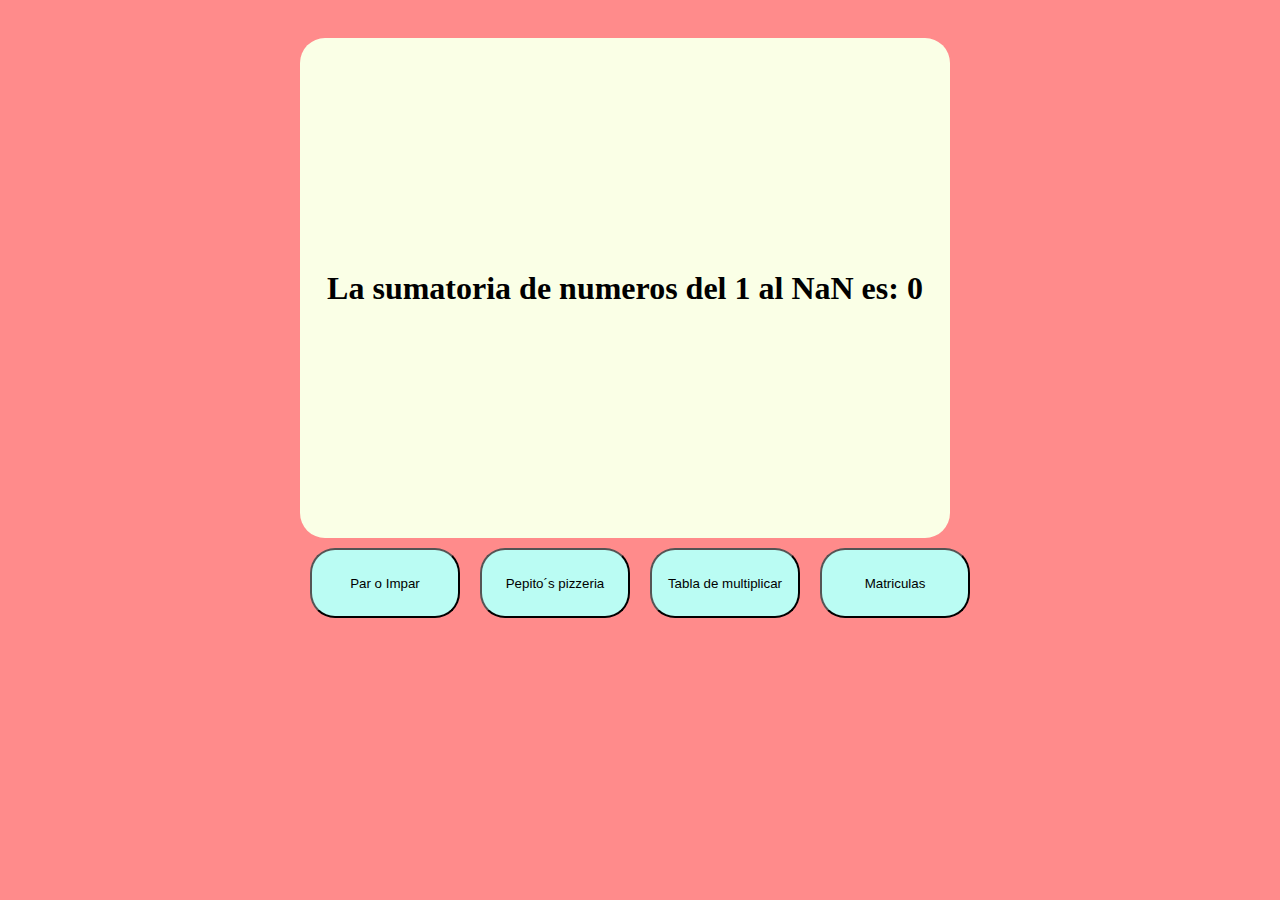
==== taller1.html @ a1753a8a "actualizacion 2" ====
<!DOCTYPE html>
<html lang="en">

<head>
    <meta charset="UTF-8">
    <meta name="viewport" content="width=device-width, initial-scale=1.0">
    <title> Par o Impar</title>
    <link href="https://cdn.jsdelivr.net/npm/bootstrap@5.0.2/dist/css/bootstrap.min.css" rel="stylesheet"
        integrity="sha384-EVSTQN3/azprG1Anm3QDgpJLIm9Nao0Yz1ztcQTwFspd3yD65VohhpuuCOmLASjC" crossorigin="anonymous">
    <script src="https://cdnjs.cloudflare.com/ajax/libs/bootstrap/5.0.1/js/bootstrap.min.js"
        integrity="sha512-EKWWs1ZcA2ZY9lbLISPz8aGR2+L7JVYqBAYTq5AXgBkSjRSuQEGqWx8R1zAX16KdXPaCjOCaKE8MCpU0wcHlHA=="
        crossorigin="anonymous" referrerpolicy="no-referrer"></script>
    <link rel="preconnect" href="https://fonts.googleapis.com">
    <link rel="preconnect" href="https://fonts.gstatic.com" crossorigin>
    <link
        href="https://fonts.googleapis.com/css2?family=Martian+Mono:wght@100..800&family=Poppins:ital,wght@0,100;0,200;0,300;0,400;0,500;0,600;0,700;0,800;0,900;1,100;1,200;1,300;1,400;1,500;1,600;1,700;1,800;1,900&display=swap"
        rel="stylesheet">
    <link rel="stylesheet" href="Assets/CSS/estilos.css">
</head>

<body class="cuadro-principal">
    <div>
        <div class="cuadro-comparativa text-dark px-3">
            <div class=" sumatoria-numeros" id="sumatoria">

            </div>
        </div>
        <div class="cuadro-fondo">
            <button><a href="taller2.html"> Par o Impar </a></button>
            <button><a href="taller3.html"> Pepito´s pizzeria </a></button>
            <button><a href="taller5.html"> Tabla de multiplicar</a></button>
            <button><a href="taller6.html"> Matriculas</a></button>
        </div>
    </div>
    <script>
        function sumatoria() {
            let numero = parseInt(prompt(" Ingresa tu numero"))
            let base = 0
            for (let x = 1; x <= numero; x++) {
                base = base + x
            }
            document.querySelector('#sumatoria').innerHTML = ` 
                <div class="sumatoria-numeros" id="sumatoria">
                    <h1>La sumatoria de numeros del 1 al ${numero} es: ${base}</h1>
                </div>
            </div>`
        }
        sumatoria()
    </script>
</body>

</html>
---- Assets/CSS/estilos.css ----
:root{
/**--color-body: #bafcf3;
--color-fondo: #faffe6;
--color-botones: #ff8b8b;**/
--color-body: #ff8b8b;
--color-fondo: #faffe6; 
--color-botones: #bafcf3; 
}

    .poppins-medium *{
        font-family: "Poppins", sans-serif;
        font-weight: 500;
        font-style: normal;
}

.cuadro-principal{
    display: flex;
    justify-content: center;
    align-items: center;
    background: var(--color-body)
    
}

.cuadro-principal button{
    height: 70px;
    width: 150px;
    margin: 10px;
    background: var(--color-botones);
    border-radius: 25px;

}


.cuadro-comparativa{
    display: flex;
    justify-content: center;
    align-items: center;
    height: 500px;
    width: 650px;
    background:var(--color-fondo);
    margin-top: 30px;
    border-radius: 25px;
}


.logica-impar{
    display: flex;
}

.cuadro-fondo{
    display: flex;
    align-items: center;
    justify-content: center;
}

.cuadro-fondo a{
    text-decoration: none;
    color: black;
}
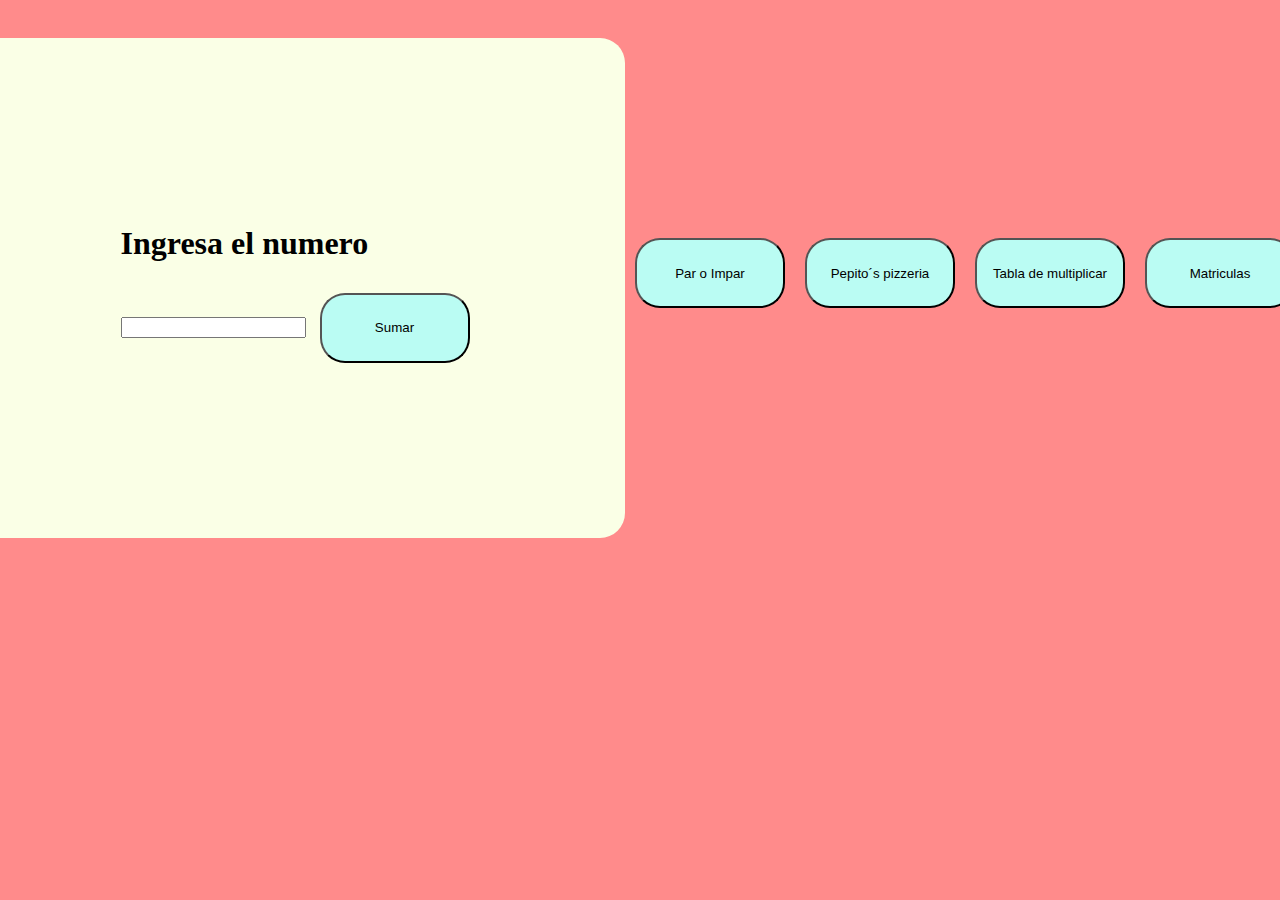
==== commit e6b9aa51: "tercera actualizacion" ====
--- a/taller1.html
+++ b/taller1.html
@@ -4,7 +4,7 @@
 <head>
     <meta charset="UTF-8">
     <meta name="viewport" content="width=device-width, initial-scale=1.0">
-    <title> Par o Impar</title>
+    <title> Sumatoria de numeros </title>
     <link href="https://cdn.jsdelivr.net/npm/bootstrap@5.0.2/dist/css/bootstrap.min.css" rel="stylesheet"
         integrity="sha384-EVSTQN3/azprG1Anm3QDgpJLIm9Nao0Yz1ztcQTwFspd3yD65VohhpuuCOmLASjC" crossorigin="anonymous">
     <script src="https://cdnjs.cloudflare.com/ajax/libs/bootstrap/5.0.1/js/bootstrap.min.js"
@@ -19,13 +19,17 @@
 </head>
 
 <body class="cuadro-principal">
-    <div>
-        <div class="cuadro-comparativa text-dark px-3">
-            <div class=" sumatoria-numeros" id="sumatoria">
-
+    <div class="cuadro-principal d-block">
+        <div>
+            <div class="cuadro-contenedor d-flex text-dark px-3">
+                <form class="d-block" id="formulary1">
+                    <h1 class="px-3"> Ingresa el numero </h1>
+                    <input type="text" id="sumatoriaInput" class="d-block mx-5 ms-4 my-3 w-75">
+                    <button type="submit" id="botobSumatoria" class="d-block mx-5"> Sumar </button>
+                </form>
             </div>
         </div>
-        <div class="cuadro-fondo">
+        <div class="cuadro-fondo d-flex">
             <button><a href="taller2.html"> Par o Impar </a></button>
             <button><a href="taller3.html"> Pepito´s pizzeria </a></button>
             <button><a href="taller5.html"> Tabla de multiplicar</a></button>
@@ -33,19 +37,25 @@
         </div>
     </div>
     <script>
-        function sumatoria() {
-            let numero = parseInt(prompt(" Ingresa tu numero"))
+
+        let formulario = document.querySelector("#formulary1")
+
+        formulario.addEventListener("submit", function (evento) {
+            evento.preventDefault();
+            let numero = evento.target.sumatoriaInput.value
             let base = 0
             for (let x = 1; x <= numero; x++) {
                 base = base + x
             }
-            document.querySelector('#sumatoria').innerHTML = ` 
-                <div class="sumatoria-numeros" id="sumatoria">
-                    <h1>La sumatoria de numeros del 1 al ${numero} es: ${base}</h1>
-                </div>
-            </div>`
-        }
-        sumatoria()
+
+            document.querySelector('#formulary1').innerHTML = ` 
+        <form class="d-flex" id="formulary1">
+                <h1 class="px-3"> La sumatoria de numeros del 1 al ${numero} es: ${base}</h1>
+                <input type="text" id="sumatoriaInput" class="d-block mx-5 ms-4 my-3 w-75">
+                <button type="submit" id="botobSumatoria" class="d-block mx-5"> Sumar </button>
+            </form>`
+            evento.target.reset
+        })
     </script>
 </body>
 
--- a/Assets/CSS/estilos.css
+++ b/Assets/CSS/estilos.css
@@ -31,7 +31,7 @@
 }
 
 
-.cuadro-comparativa{
+.cuadro-contenedor{
     display: flex;
     justify-content: center;
     align-items: center;
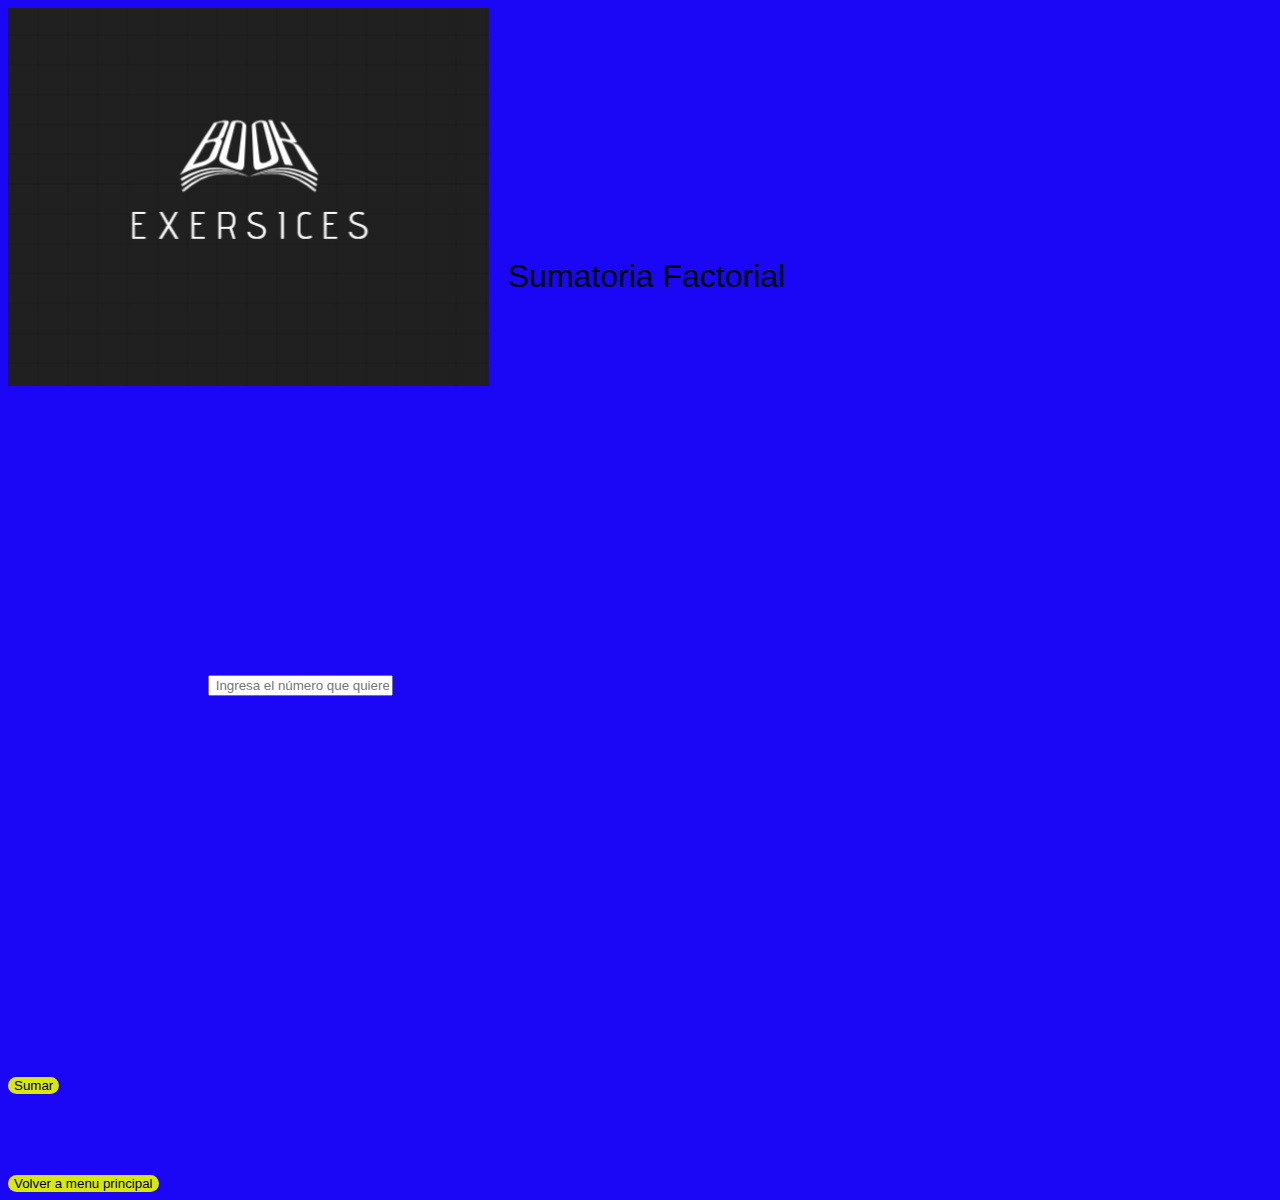
==== commit 9deac799: "actualizacion cuarto punto" ====
--- a/taller1.html
+++ b/taller1.html
@@ -18,45 +18,61 @@
     <link rel="stylesheet" href="Assets/CSS/estilos.css">
 </head>
 
-<body class="cuadro-principal">
-    <div class="cuadro-principal d-block">
-        <div>
-            <div class="cuadro-contenedor d-flex text-dark px-3">
-                <form class="d-block" id="formulary1">
-                    <h1 class="px-3"> Ingresa el numero </h1>
-                    <input type="text" id="sumatoriaInput" class="d-block mx-5 ms-4 my-3 w-75">
-                    <button type="submit" id="botobSumatoria" class="d-block mx-5"> Sumar </button>
+<body>
+    <nav class="top-page d-flex justify-content-around bg-dark">
+        <div class="d-block">
+            <a href="menu.html"><img src="Assets/img/LogoBook.jpg" class="img-fluid rounded-start h-100"></a>
+        </div>
+    </nav>
+    <section>
+        <div class="cuadro-principal d-block">
+            <div class="cuadro-contenedor1 d-flex text-dark justify-content-center align-items-center">
+                <form class="row" id="formulary1">
+                    <div class="col-12 div1">
+                        <h1 class="justify-content-center my-2"> Sumatoria Factorial </h1>
+                    </div>
+                    <div class="col-12 div1 justify-content-center align-content-center">
+                        <input type="text" id="sumatoriaInput" class="input-punto1 d-flex my-3 w-75 align-items-center"
+                            placeholder=" Ingresa el número que quieres sumar ">
+                    </div>
+                    <div class=" div1 col-12 d-flex justify-content-center my-5">
+                        <button type="submit" id="botobSumatoria"> Sumar </button>
+                    </div>
                 </form>
             </div>
         </div>
-        <div class="cuadro-fondo d-flex">
-            <button><a href="taller2.html"> Par o Impar </a></button>
-            <button><a href="taller3.html"> Pepito´s pizzeria </a></button>
-            <button><a href="taller5.html"> Tabla de multiplicar</a></button>
-            <button><a href="taller6.html"> Matriculas</a></button>
+        <div class="boton-volver1 d-flex justify-content-center my-4">
+            <a href="menu.html"><button> Volver a menu principal</button></a>
         </div>
-    </div>
-    <script>
+    </section>
+</body>
+<script>
+    let formulario1 = document.querySelector("#formulary1")
 
-        let formulario = document.querySelector("#formulary1")
+    formulario1.addEventListener("submit", function (evento) {
+        evento.preventDefault();
+        let numero = evento.target.sumatoriaInput.value
+        let base = 0
+        for (let x = 1; x <= numero; x++) {
+            base = base + x
+        }
 
-        formulario.addEventListener("submit", function (evento) {
-            evento.preventDefault();
-            let numero = evento.target.sumatoriaInput.value
-            let base = 0
-            for (let x = 1; x <= numero; x++) {
-                base = base + x
-            }
-
-            document.querySelector('#formulary1').innerHTML = ` 
-        <form class="d-flex" id="formulary1">
-                <h1 class="px-3"> La sumatoria de numeros del 1 al ${numero} es: ${base}</h1>
-                <input type="text" id="sumatoriaInput" class="d-block mx-5 ms-4 my-3 w-75">
-                <button type="submit" id="botobSumatoria" class="d-block mx-5"> Sumar </button>
-            </form>`
-            evento.target.reset
-        })
-    </script>
-</body>
+        document.querySelector('#formulary1').innerHTML = ` 
+        
+            <form class="row" id="formulary1">
+                    <div class="col-12 div1">
+                    <h1 class="px-3"> La sumatoria de numeros del 1 al ${numero} es: ${base}</h1>
+                    </div>
+                    <div class="col-12 div1 justify-content-center align-content-center">
+                        <input type="text" id="sumatoriaInput" class="input-punto1 d-flex my-3 w-75 align-items-center"
+                            placeholder=" Ingresa el número que quieres sumar ">
+                    </div>
+                    <div class=" div1 col-12 d-flex justify-content-center my-5">
+                        <button type="submit" id="botobSumatoria"> Sumar </button>
+                    </div>
+                </form>`
+        evento.target.reset
+    })
+</script>
 
 </html>--- a/Assets/CSS/estilos.css
+++ b/Assets/CSS/estilos.css
@@ -1,59 +1,109 @@
-:root{
-/**--color-body: #bafcf3;
---color-fondo: #faffe6;
---color-botones: #ff8b8b;**/
---color-body: #ff8b8b;
---color-fondo: #faffe6; 
---color-botones: #bafcf3; 
+/** Cuerpo general **/
+*{
+    font-family: "Ubuntu", sans-serif;
+    font-weight: 400;
+    font-style: normal;
 }
 
-    .poppins-medium *{
-        font-family: "Poppins", sans-serif;
-        font-weight: 500;
-        font-style: normal;
+body{
+    background-color: rgb(27,7,246);
+    background-color: linear-gradient(184deg, rgba(27,7,246,1) 0%, rgba(209,6,6,1) 100%);;
+    background-repeat: no-repeat !important;
+background-position: center !important;
+background-size: cover !important;
+height: auto;
 }
 
-.cuadro-principal{
-    display: flex;
-    justify-content: center;
-    align-items: center;
-    background: var(--color-body)
-    
+h1{
+    margin-left: 500px;
+    margin-top: 100px;
 }
-
-.cuadro-principal button{
-    height: 70px;
-    width: 150px;
-    margin: 10px;
-    background: var(--color-botones);
-    border-radius: 25px;
-
-}
-
-
-.cuadro-contenedor{
-    display: flex;
-    justify-content: center;
-    align-items: center;
-    height: 500px;
-    width: 650px;
-    background:var(--color-fondo);
-    margin-top: 30px;
-    border-radius: 25px;
-}
-
 
 .logica-impar{
     display: flex;
 }
 
-.cuadro-fondo{
-    display: flex;
-    align-items: center;
-    justify-content: center;
+
+/** Estilos Pagina #1 **/
+
+.input-punto1{
+    margin-left: 200px;
+margin-top: 300px;
+margin-bottom: 300px;
 }
 
-.cuadro-fondo a{
-    text-decoration: none;
-    color: black;
+.div1{
+    margin-top: 80px;
+    margin-bottom: 80px;
+}
+
+.cuadro-contenedor1 button{
+    border-radius: 10px;
+    background: #d9e710;
+    border: none;
+}
+
+.boton-volver1 button{
+    border-radius: 10px;
+    background: #d9e710;
+    border: none;
+}
+
+/** Estilos Pagina #2 **/
+
+.div2{
+    margin-top: 80px;
+    margin-bottom: 80px;
+}
+
+/** Estilos pagina #3 */
+
+.cuadro-contenedor3 input{
+    margin-left: 10px;
+}
+
+/** Estilos Pagina #4" **/
+*{
+    font-family: "Ubuntu", sans-serif;
+    font-weight: 400;
+    font-style: normal;
+}
+
+
+h1{
+    margin-left: 500px;
+    margin-top: 100px;
+}
+
+.contenedor-general button{
+    border-radius: 10px;
+    background: #d9e710;
+    border: none;
+    margin-left: 10px;
+}
+
+.top-page{
+    height: 150px;
+}
+
+.tarjetas button{
+height: 30px;
+width: 90px;
+padding-left: 10px;
+}
+
+.card-body{
+    background: #f3fc80;
+    border: none;
+}
+
+.card-body img{
+background-color: #f3fc80;
+}
+
+.cuadro-resumen{
+    height: 400px;
+    width: 500px;
+    border: 2px solid #000000;
+    background:white;
 }